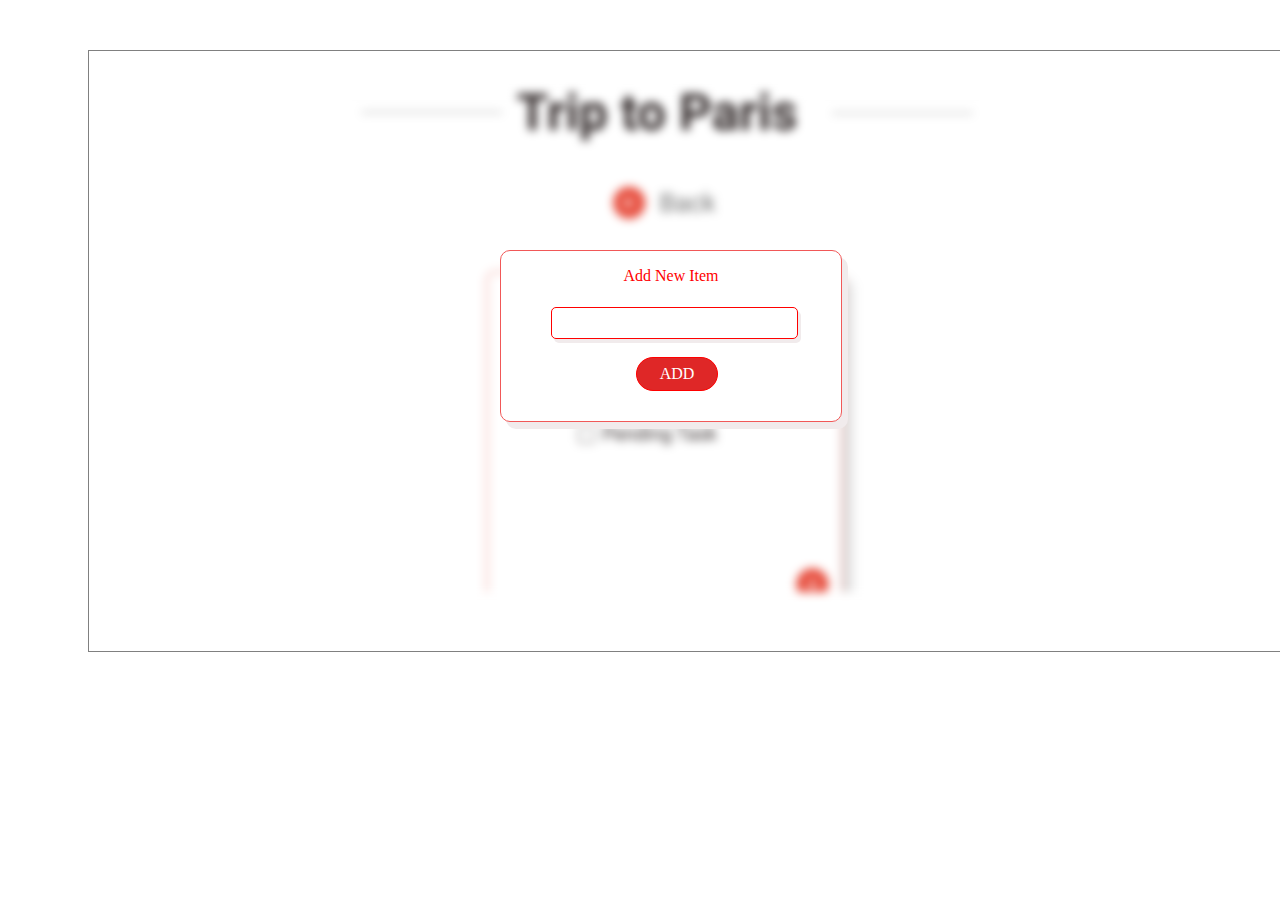
==== item.html @ 4914c863 "Added project2" ====
<!DOCTYPE html>
<html lang="en">
<head>
    <meta charset="UTF-8">
    <meta http-equiv="X-UA-Compatible" content="IE=edge">
    <meta name="viewport" content="width=device-width, initial-scale=1.0">
    <title>Add New Item</title>
    <link rel="stylesheet" href="./index.css">
</head>
<body>
    <div class="border">
        <div class="page12"> </div>
        <div class="page2">
            <p class="new">Add New Item</p>
            <p class="box"> </p>
            <p class="button">ADD</p>
            </div>
           
     </div>
   
</body>
</html>
---- index.css ----
.center {
    margin-left: 200px;
   
}

.test1 {
    font-size: 1.5cm;
    font-family: 'Gill Sans', 'Gill Sans MT', Calibri, 'Trebuchet MS', sans-serif;
    font-weight: bold;
    margin-top: 150px;
    margin-left: 150px;
    
}

span {
    font-family: 'Lucida Sans', 'Lucida Sans Regular', 'Lucida Grande', 'Lucida Sans Unicode', Geneva, Verdana, sans-serif;
    font-weight: lighter;
    color: lightgrey;
}

.add {
    font-size: 0.5cm;
    color: red;
    margin-left: 130px;
    text-align: center;
}


.test2 {
    width: 180px;
    height: 270px;
    margin-left: 150px;
    margin-top: 2px;
    background-color: white;
    border: 1px solid lightcoral;
    border-radius: 10px;
    box-shadow: 6px 7px rgb(241, 235, 236);
    position: absolute;
   
    
}

a {
    text-decoration: none;
    color: red;
    padding-left: 50px;


}

.tag1 {
    font-size: 0.5cm;
    position: absolute;
    margin-top: 35px;
    margin-left: 240px;
    color: black;

}

.tag2 {
    position: absolute;
    margin-top: 1px;
    margin-left: 200px;
}

.task {
    color: red;
    font-family: 'Franklin Gothic Medium', 'Arial Narrow', Arial, sans-serif;
    text-align: center;
    text-decoration: line-through;

}

hr {
    margin-left: 40px;

}

.list {
    color: red;
    text-align: center;
}

.test3 {
    width: 180px;
    height: 270px;
    margin-left: 390px;
    margin-top: 5px;
    background-color: white;
    border: 1px solid lightcoral;
    border-radius: 10px;
    position: absolute;
    box-shadow: 6px 7px rgb(241, 235, 236);

}

.test4 {
    width: 180px;
    height: 270px;
    margin-left: 630px;
    margin-top: 5px;
    background-color: white;
    border: 1px solid lightcoral;
    border-radius: 10px;
    position: absolute;
    box-shadow: 6px 7px rgb(241, 235, 236);

}

.page1 {
    width: 950px;
    height: 500px;
    border: 1px solid white;
    margin-left: 130px;
    margin-top: 40px;
    background-image: url(./Blur.jpg);
    filter: blur(5px);
    background-position: center;
    background-repeat: no-repeat;
    background-size: cover;
    
}

.page2 {
    width: 340px;
    height: 170px;
    border: 1px solid rgb(241, 88, 88);
    border-radius: 10px;
    background-color: white;
    text-align: center;
    padding-top: -200px;
    color: red;
    position: absolute;
    top: 250px;
    left: 500px;
    box-shadow: 6px 7px rgb(241, 235, 236);

}

.box {
    width: 245px;
    height: 30px;
    border: 1px solid red;
    border-radius: 5px;
    position: absolute;
    left: 50px;
    top: 40px;
    box-shadow: 3px 4px rgb(241, 235, 236);



}

.button {
    width: 70px;
    border: 1px solid red;
    border-radius: 20px;
    padding: 7px 5px;
    background-color: rgb(223, 39, 39);
    position: absolute;
    color: white;
    top: 90px;
    left: 135px;
}

.border {
    width: 1200px;
    height: 600px;
    margin: 50px 80px;
    border: 1px solid gray;
    background-position: center;

}

.line {
    width: 630px;
    height: 550px;
    border: 1px solid white;
    position: absolute;
    top: 20px;
    left: 320px;
}

.linetext {
    font-family: 'Segoe UI', Tahoma, Geneva, Verdana, sans-serif;
    font-size: x-large;
    display: inline-block;


}

.before {
    width: 150px;
    display: inline-block;

}

.after {
    width: 150px;
    display: inline-block;
}

.symbol {
    position: absolute;
    margin-left: 250px;
    top: 130px;
}

.act {
    font-family: Verdana, Geneva, Tahoma, sans-serif;
    font-size: x-large;
    position: relative;
    left: 290px;
    margin-top: 1px;
    color: gray;
}

.last {
    width: 330px;
    height: 320px;
    margin-left: 150px;
    margin-top: 2px;
    background-color: white;
    border: 1px solid lightcoral;
    border-radius: 10px;
    position: absolute;
    box-shadow: 6px 7px rgb(241, 235, 236);

}

.last1 {
    font-family: 'Segoe UI', Tahoma, Geneva, Verdana, sans-serif;
    font-size: x-large;
    color: rgb(219, 65, 65);
    padding-left: 100px;
    padding-top: 30px;
    padding-bottom: 1px;
}

.last2 {
    margin-left: 60px;
}

.task1 {
    font-family: 'Segoe UI', Tahoma, Geneva, Verdana, sans-serif;
    font-size: large;
    font-weight: bold;
    color: rgb(219, 65, 65);
    padding-left: 100px;
    padding-top: 10px;
    padding-bottom: 1px;
    text-decoration-line: line-through;
    text-decoration-thickness: 0.2rem;

}

.last3 {
    font-family: 'Segoe UI', Tahoma, Geneva, Verdana, sans-serif;
    font-size: large;
    color: rgb(44, 43, 43);
    font-weight: 500;
    padding-left: 75px;
}

.plus1 {
    position: absolute;
    top: 280px;
    left: 290px
}

.page12 {
    width: 950px;
    height: 500px;
    border: 1px solid white;
    margin-left: 130px;
    margin-top: 40px;
    background-image: url(./Blur1.jpg);
    filter: blur(5px);
    background-position: center;
    background-repeat: no-repeat;
    background-size: cover;
}
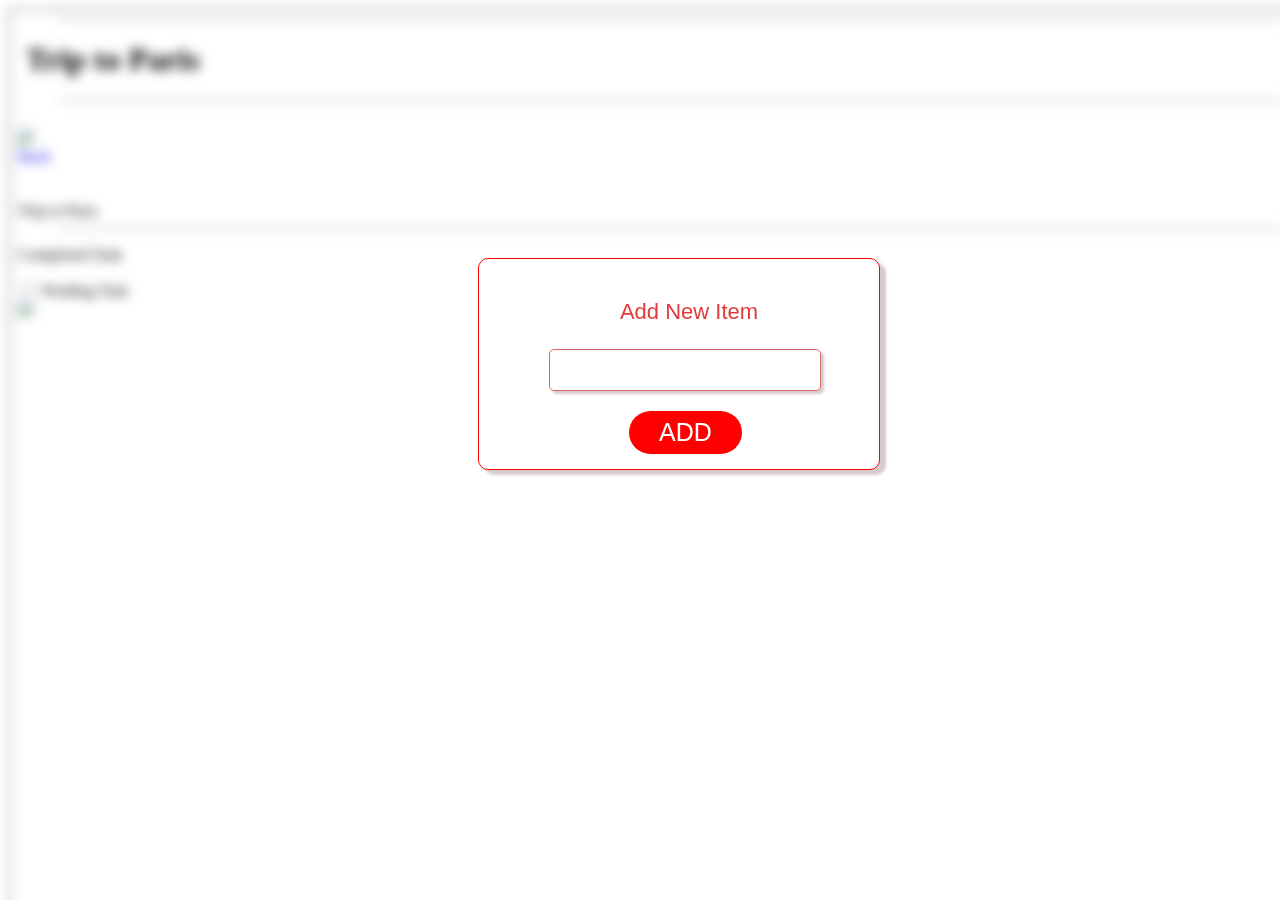
==== commit 85fa0711: "Update item.html" ====
--- a/item.html
+++ b/item.html
@@ -8,15 +8,14 @@
     <link rel="stylesheet" href="./index.css">
 </head>
 <body>
-    <div class="border">
-        <div class="page12"> </div>
-        <div class="page2">
-            <p class="new">Add New Item</p>
-            <p class="box"> </p>
-            <p class="button">ADD</p>
+    <iframe src="./trip.html" ></iframe>
+        <div class="addbox">
+            <div class="addbox1">
+               Add New Item
             </div>
+            <div class="addbox2"></div>
+            <button>ADD</button>
            
-     </div>
-   
+    </div>
 </body>
-</html>+</html>
--- a/index.css
+++ b/index.css
@@ -1,282 +1,239 @@
-.center {
-    margin-left: 200px;
-   
-}
-
-.test1 {
-    font-size: 1.5cm;
-    font-family: 'Gill Sans', 'Gill Sans MT', Calibri, 'Trebuchet MS', sans-serif;
-    font-weight: bold;
-    margin-top: 150px;
+.container {
+    width: 70vw;
+    height: 70vh;
+    margin: auto;
+    margin-top: 90px;
+    display: grid;
+    grid-template-columns: auto auto;
+    justify-content: space-evenly;
+
+
+}
+
+.right {
+    width: 20vw;
+    height: 15vh;
+    display: flex;
+    flex-wrap: wrap;
+    margin-left: -30px;
+    margin-top: 20px;
+}
+
+.task {
+    font-weight: bolder;
+    font-size: 50px;
+    font-family: sans-serif;
+    position: relative;
+
+}
+
+.list {
+    font-size: 50px;
+    color: grey;
+    margin-top: 35px;
+    font-family: sans-serif;
+
+}
+
+.left {
+    width: 10vw;
+    height: 6vh;
+    display: flex;
+    margin-top: 70px;
     margin-left: 150px;
-    
-}
-
-span {
-    font-family: 'Lucida Sans', 'Lucida Sans Regular', 'Lucida Grande', 'Lucida Sans Unicode', Geneva, Verdana, sans-serif;
-    font-weight: lighter;
-    color: lightgrey;
+    position: relative;
+}
+
+.material-icons {
+    font-size: 30px !important;
+    color: rgb(199, 14, 14);
 }
 
 .add {
-    font-size: 0.5cm;
-    color: red;
-    margin-left: 130px;
-    text-align: center;
-}
-
-
-.test2 {
-    width: 180px;
-    height: 270px;
-    margin-left: 150px;
-    margin-top: 2px;
-    background-color: white;
-    border: 1px solid lightcoral;
-    border-radius: 10px;
-    box-shadow: 6px 7px rgb(241, 235, 236);
-    position: absolute;
-   
-    
+    font-size: 25px;
+    color: grey;
+    padding-left: 5px;
+    font-family: sans-serif;
+    text-align: center;
 }
 
 a {
     text-decoration: none;
-    color: red;
-    padding-left: 50px;
-
-
-}
-
-.tag1 {
-    font-size: 0.5cm;
+}
+
+.box {
+    width: 60vw;
+    height: 50vh;
+    margin-left: 70px;
+    display: flex;
+    justify-content: space-evenly;
+    position: fixed;
+    margin-top: 100px;
+
+}
+
+.box1,
+.box2,
+.box3 {
+    margin-top: 20px;
+    width: 15vw;
+    height: 40vh;
+    border: 1px solid rgb(156, 36, 56);
+    border-radius: 10px;
+    box-shadow: 6px 5px 1px rgb(214, 202, 204);
+}
+
+div>hr {
+    margin-left: 40px;
+}
+
+.class1 {
+    padding-top: 10px;
+    text-align: center;
+    font-family: sans-serif;
+    font-size: 25px;
+    color: brown;
+}
+
+.class2 {
+    text-align: center;
+    color: rgb(206, 8, 8);
+    font-weight: bold;
+    font-size: 20px;
+    margin-left: 30px;
+    font-family: sans-serif;
+    text-decoration: line-through;
+}
+
+.check {
+    font-weight: bold;
+    font-size: 20px;
+    font-family: sans-serif;
+    margin-left: 15px;
+
+}
+
+.addbox {
+    width: 400px;
+    height: 210px;
+    border: 1px solid red;
+    border-radius: 10px;
+    margin-top: 250px;
+    margin-left: 470px;
+    box-shadow: 6px 5px 3px rgb(214, 202, 204);
+    background-color: white;
     position: absolute;
-    margin-top: 35px;
-    margin-left: 240px;
-    color: black;
-
-}
-
-.tag2 {
+
+}
+
+.addbox1 {
+    width: 200px;
+    height: 20px;
+    text-align: center;
+    margin-top: 40px;
+    margin-left: 110px;
+    font-size: 22px;
+    font-family: sans-serif;
+    color: rgb(224, 59, 59);
+}
+
+.addbox2 {
+    width: 270px;
+    height: 40px;
+    border: 1px solid rgb(219, 103, 103);
+    border-radius: 5px;
+    margin-top: 30px;
+    margin-left: 70px;
+    box-shadow: 3px 3px 3px rgb(214, 202, 204);
+}
+
+button {
+    margin-top: 20px;
+    margin-left: 150px;
+    color: white;
+    border: none;
+    border-radius: 100px;
+    padding: 7px 30px;
+    font-size: 25px;
+    background-color: red;
+}
+
+iframe {
+    width: 100vw;
+    height: 100vh;
+    filter: blur(6px);
+    position: fixed;
+}
+
+.trip {
+    width: 50vw;
+    height: 10vh;
+    margin-top: 50px;
+    margin-left: 330px;
+    display: grid;
+    grid-template-columns: auto 300px auto;
+
+}
+
+.head {
+    font-size: 50px;
+    font-weight: bold;
+    margin: auto;
+    padding: 0;
+    position: relative;
+    font-family: sans-serif;
+}
+
+.hr1 {
+    position: relative;
+    margin-top: 30px;
+}
+
+.tripbox {
+    margin-top: 50px;
+    margin-left: 490px;
+    width: 26vw;
+    height: 55vh;
+    border: 1px solid rgb(156, 36, 56);
+    border-radius: 10px;
+    box-shadow: 6px 5px 1px rgb(214, 202, 204);
     position: absolute;
-    margin-top: 1px;
-    margin-left: 200px;
-}
-
-.task {
-    color: red;
-    font-family: 'Franklin Gothic Medium', 'Arial Narrow', Arial, sans-serif;
-    text-align: center;
-    text-decoration: line-through;
-
-}
-
-hr {
-    margin-left: 40px;
-
-}
-
-.list {
-    color: red;
-    text-align: center;
-}
-
-.test3 {
-    width: 180px;
-    height: 270px;
-    margin-left: 390px;
-    margin-top: 5px;
-    background-color: white;
-    border: 1px solid lightcoral;
-    border-radius: 10px;
-    position: absolute;
-    box-shadow: 6px 7px rgb(241, 235, 236);
-
-}
-
-.test4 {
-    width: 180px;
-    height: 270px;
-    margin-left: 630px;
-    margin-top: 5px;
-    background-color: white;
-    border: 1px solid lightcoral;
-    border-radius: 10px;
-    position: absolute;
-    box-shadow: 6px 7px rgb(241, 235, 236);
-
-}
-
-.page1 {
-    width: 950px;
-    height: 500px;
-    border: 1px solid white;
-    margin-left: 130px;
+
+}
+
+.check1 {
+    font-weight: bold;
+    font-size: 20px;
+    font-family: sans-serif;
+    margin-left: 90px;
+
+}
+
+.hr2 {
+    margin-left: 110px;
+}
+
+.btn-back {
+    width: 150px;
+    height: 50px;
     margin-top: 40px;
-    background-image: url(./Blur.jpg);
-    filter: blur(5px);
-    background-position: center;
-    background-repeat: no-repeat;
-    background-size: cover;
-    
-}
-
-.page2 {
-    width: 340px;
-    height: 170px;
-    border: 1px solid rgb(241, 88, 88);
-    border-radius: 10px;
-    background-color: white;
-    text-align: center;
-    padding-top: -200px;
-    color: red;
-    position: absolute;
-    top: 250px;
-    left: 500px;
-    box-shadow: 6px 7px rgb(241, 235, 236);
-
-}
-
-.box {
-    width: 245px;
-    height: 30px;
-    border: 1px solid red;
-    border-radius: 5px;
-    position: absolute;
-    left: 50px;
-    top: 40px;
-    box-shadow: 3px 4px rgb(241, 235, 236);
-
-
-
-}
-
-.button {
-    width: 70px;
-    border: 1px solid red;
-    border-radius: 20px;
-    padding: 7px 5px;
-    background-color: rgb(223, 39, 39);
-    position: absolute;
-    color: white;
-    top: 90px;
-    left: 135px;
-}
-
-.border {
-    width: 1200px;
-    height: 600px;
-    margin: 50px 80px;
-    border: 1px solid gray;
-    background-position: center;
-
-}
-
-.line {
-    width: 630px;
-    height: 550px;
-    border: 1px solid white;
-    position: absolute;
-    top: 20px;
-    left: 320px;
-}
-
-.linetext {
-    font-family: 'Segoe UI', Tahoma, Geneva, Verdana, sans-serif;
-    font-size: x-large;
-    display: inline-block;
-
-
-}
-
-.before {
-    width: 150px;
-    display: inline-block;
-
-}
-
-.after {
-    width: 150px;
-    display: inline-block;
-}
-
-.symbol {
-    position: absolute;
-    margin-left: 250px;
-    top: 130px;
-}
-
-.act {
-    font-family: Verdana, Geneva, Tahoma, sans-serif;
-    font-size: x-large;
-    position: relative;
-    left: 290px;
-    margin-top: 1px;
-    color: gray;
-}
-
-.last {
-    width: 330px;
-    height: 320px;
-    margin-left: 150px;
-    margin-top: 2px;
-    background-color: white;
-    border: 1px solid lightcoral;
-    border-radius: 10px;
-    position: absolute;
-    box-shadow: 6px 7px rgb(241, 235, 236);
-
-}
-
-.last1 {
-    font-family: 'Segoe UI', Tahoma, Geneva, Verdana, sans-serif;
-    font-size: x-large;
-    color: rgb(219, 65, 65);
-    padding-left: 100px;
-    padding-top: 30px;
-    padding-bottom: 1px;
-}
-
-.last2 {
-    margin-left: 60px;
-}
-
-.task1 {
-    font-family: 'Segoe UI', Tahoma, Geneva, Verdana, sans-serif;
-    font-size: large;
-    font-weight: bold;
-    color: rgb(219, 65, 65);
-    padding-left: 100px;
-    padding-top: 10px;
-    padding-bottom: 1px;
-    text-decoration-line: line-through;
-    text-decoration-thickness: 0.2rem;
-
-}
-
-.last3 {
-    font-family: 'Segoe UI', Tahoma, Geneva, Verdana, sans-serif;
-    font-size: large;
-    color: rgb(44, 43, 43);
-    font-weight: 500;
-    padding-left: 75px;
-}
-
-.plus1 {
-    position: absolute;
-    top: 280px;
-    left: 290px
-}
-
-.page12 {
-    width: 950px;
-    height: 500px;
-    border: 1px solid white;
-    margin-left: 130px;
-    margin-top: 40px;
-    background-image: url(./Blur1.jpg);
-    filter: blur(5px);
-    background-position: center;
-    background-repeat: no-repeat;
-    background-size: cover;
-}
+    margin-left: 600px;
+    display: flex;
+
+}
+
+.back>a {
+
+    font-size: 30px;
+    color: grey;
+}
+
+.back {
+    padding: 13px;
+}
+
+.plus {
+    display: flex;
+    justify-content: flex-end;
+    margin-top: 170px;
+}
